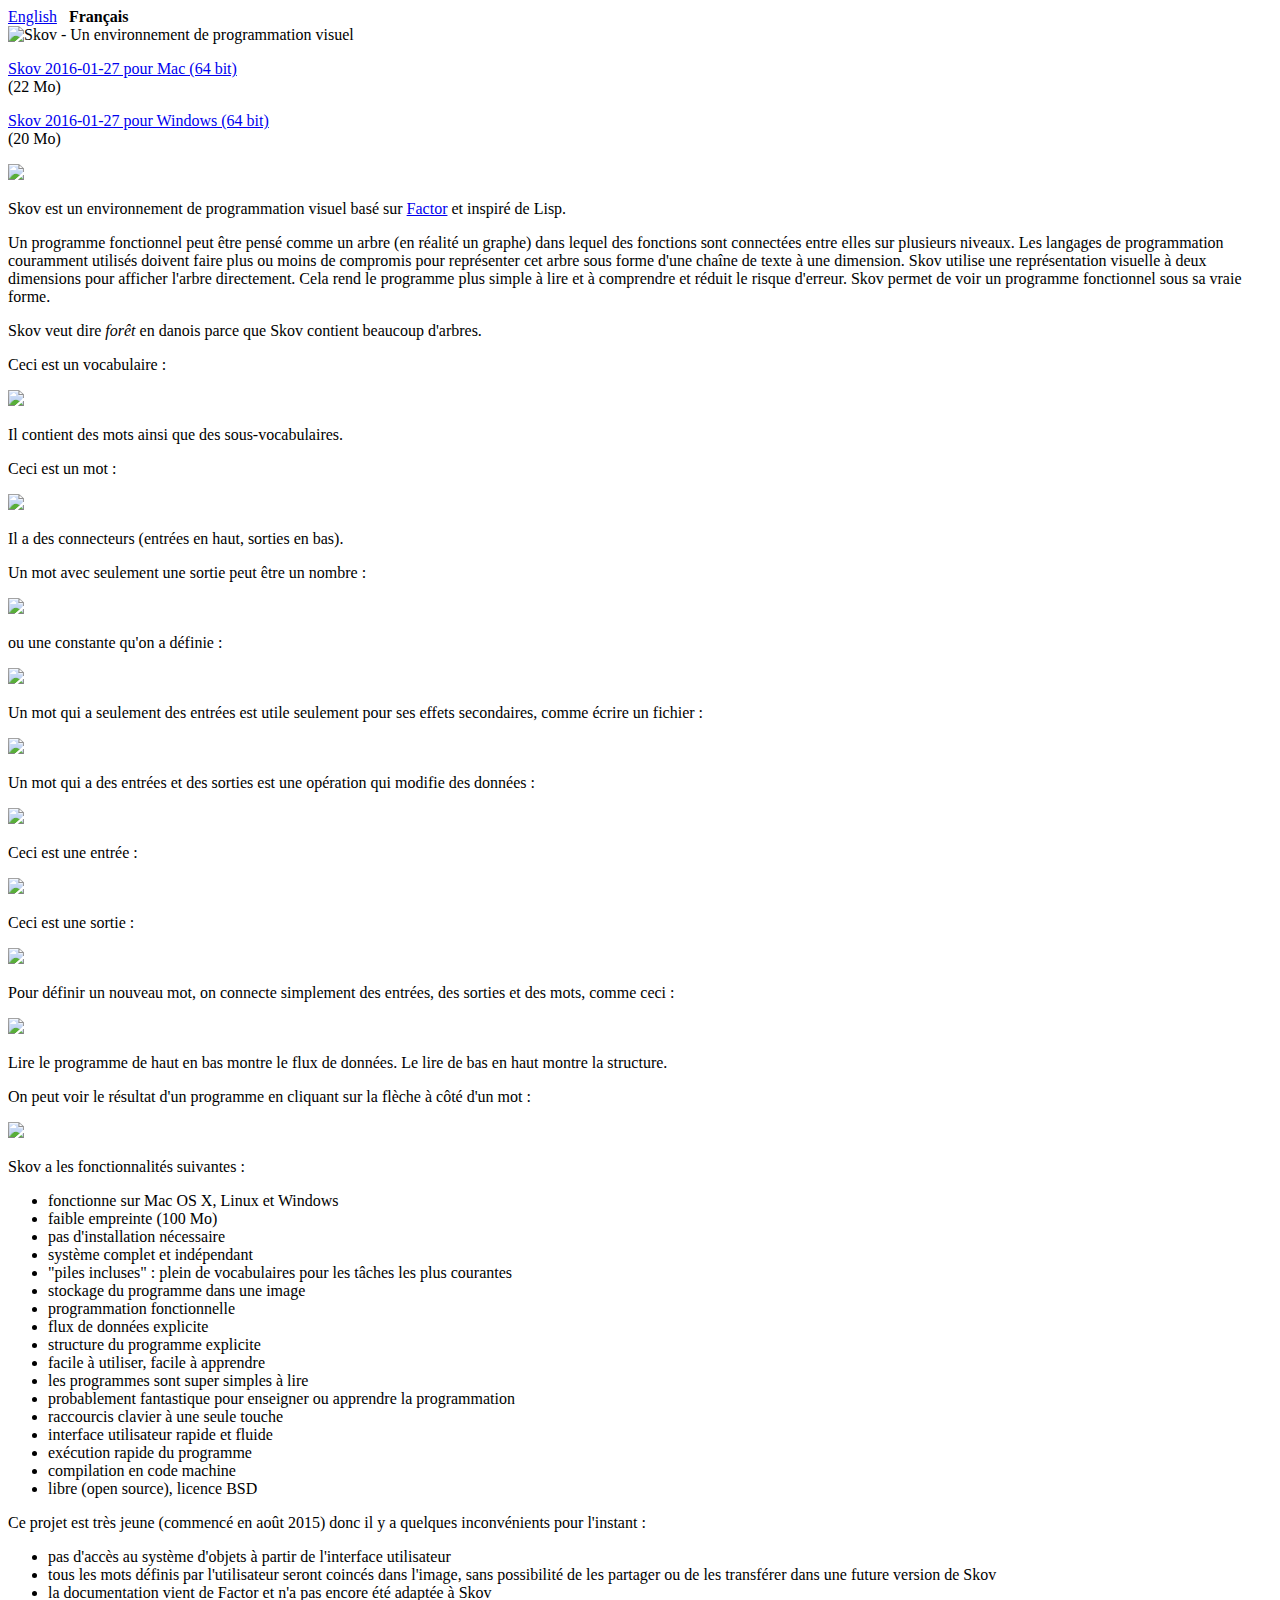
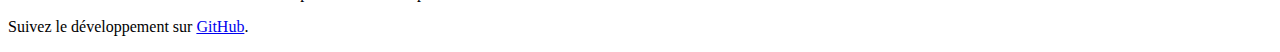
==== fr/index.html @ 8f3c9758 "French text" ====
<!DOCTYPE html>
<html>
<head>
<meta charset="UTF-8">
<title>Skov - Un environnement de programmation visuel</title>
<link rel="stylesheet" href="../master.css" type="text/css" media="screen" charset="utf-8" />
</head>
<body>
  
<div id="language">
  <a href="../en/">English</a>
  &nbsp;
  <b>Français</b>
</div>

<div id="site">
<div class="centred">

<img src="../images/website-logo-fr.png" alt="Skov - Un environnement de programmation visuel">

<p><a class="download-link" href="https://github.com/nicolas-p/skov/releases/download/2016-01-27/skov-macosx-64bit-2016-01-27.dmg">Skov 2016-01-27 pour Mac (64 bit)</a> <br /> (22 Mo)</p>
<p><a class="download-link" href="https://github.com/nicolas-p/skov/releases/download/2016-01-27/skov-windows-64bits-2016-01-27.zip">Skov 2016-01-27 pour Windows (64 bit)</a> <br /> (20 Mo)</p>

<img src="../images/screenshot.png">

</div>

<p>Skov est un environnement de programmation visuel basé sur <a href="http://factorcode.org">Factor</a> et inspiré de Lisp.</p>

<p>Un programme fonctionnel peut être pensé comme un arbre (en réalité un graphe) dans lequel des fonctions sont connectées entre elles sur plusieurs niveaux. Les langages de programmation couramment utilisés doivent faire plus ou moins de compromis pour représenter cet arbre sous forme d'une chaîne de texte à une dimension. Skov utilise une représentation visuelle à deux dimensions pour afficher l'arbre directement. Cela rend le programme plus simple à lire et à comprendre et réduit le risque d'erreur. Skov permet de voir un programme fonctionnel sous sa vraie forme.</p>

<p>Skov veut dire <i>forêt</i> en danois parce que Skov contient beaucoup d'arbres.</p>

<div>
  <p class="bloc">Ceci est un vocabulaire :</p>
  <img class="bloc" src="images/screenshot-vocab.png">
  <p class="bloc">Il contient des mots ainsi que des sous-vocabulaires.</p>
</div>
<div>
  <p class="bloc">Ceci est un mot :</p>
  <img class="bloc" src="images/screenshot-word.png">
  <p class="bloc">Il a des connecteurs (entrées en haut, sorties en bas).</p>
</div>
<div>
  <p class="bloc">Un mot avec seulement une sortie peut être un nombre :</p>
  <img class="bloc" src="images/screenshot-number.png">
</div>
<div>
  <p class="bloc">ou une constante qu'on a définie :</p>
  <img class="bloc" src="images/screenshot-constant.png">
</div>
<div>
  <p class="bloc">Un mot qui a seulement des entrées est utile seulement pour ses effets secondaires, comme écrire un fichier :</p>
  <img class="bloc" src="images/screenshot-inputs-only.png">
</div>
<div>
  <p class="bloc">Un mot qui a des entrées et des sorties est une opération qui modifie des données :</p>
  <img class="bloc" src="images/screenshot-word-2.png">
</div>
<div>
  <p class="bloc">Ceci est une entrée :</p>
  <img class="bloc" src="images/screenshot-input.png">
</div>
<div>
  <p class="bloc">Ceci est une sortie :</p>
  <img class="bloc" src="images/screenshot-output.png">
</div>
<p>Pour définir un nouveau mot, on connecte simplement des entrées, des sorties et des mots, comme ceci :</p>
<div class="centred"><img src="images/screenshot-definition.png"></div>


<p>Lire le programme de haut en bas montre le flux de données. Le lire de bas en haut montre la structure.</p>

<p>On peut voir le résultat d'un programme en cliquant sur la flèche à côté d'un mot :</p>
<div class="centred"><img src="images/screenshot-result.png"></div>

<p>Skov a les fonctionnalités suivantes :</p>
<ul>
<li>fonctionne sur Mac OS X, Linux et Windows</li>
<li>faible empreinte (100 Mo)</li>
<li>pas d'installation nécessaire</li>
<li>système complet et indépendant</li>
<li>"piles incluses" : plein de vocabulaires pour les tâches les plus courantes</li>
<li>stockage du programme dans une image</li>
<li>programmation fonctionnelle</li>
<li>flux de données explicite</li>
<li>structure du programme explicite</li>
<li>facile à utiliser, facile à apprendre</li>
<li>les programmes sont super simples à lire</li>
<li>probablement fantastique pour enseigner ou apprendre la programmation</li>
<li>raccourcis clavier à une seule touche</li>
<li>interface utilisateur rapide et fluide</li>
<li>exécution rapide du programme</li>
<li>compilation en code machine</li>
<li>libre (open source), licence BSD</li>
</ul>

<p>Ce projet est très jeune (commencé en août 2015) donc il y a quelques inconvénients pour l'instant :</p>
<ul>
<li>pas d'accès au système d'objets à partir de l'interface utilisateur</li>
<li>tous les mots définis par l'utilisateur seront coincés dans l'image, sans possibilité de les partager ou de les transférer dans une future version de Skov</li>
<li>la documentation vient de Factor et n'a pas encore été adaptée à Skov</li>
</ul>

<p>Suivez le développement sur <a href="https://github.com/nicolas-p/skov">GitHub</a>.</p>

</div>

</body>
</html>
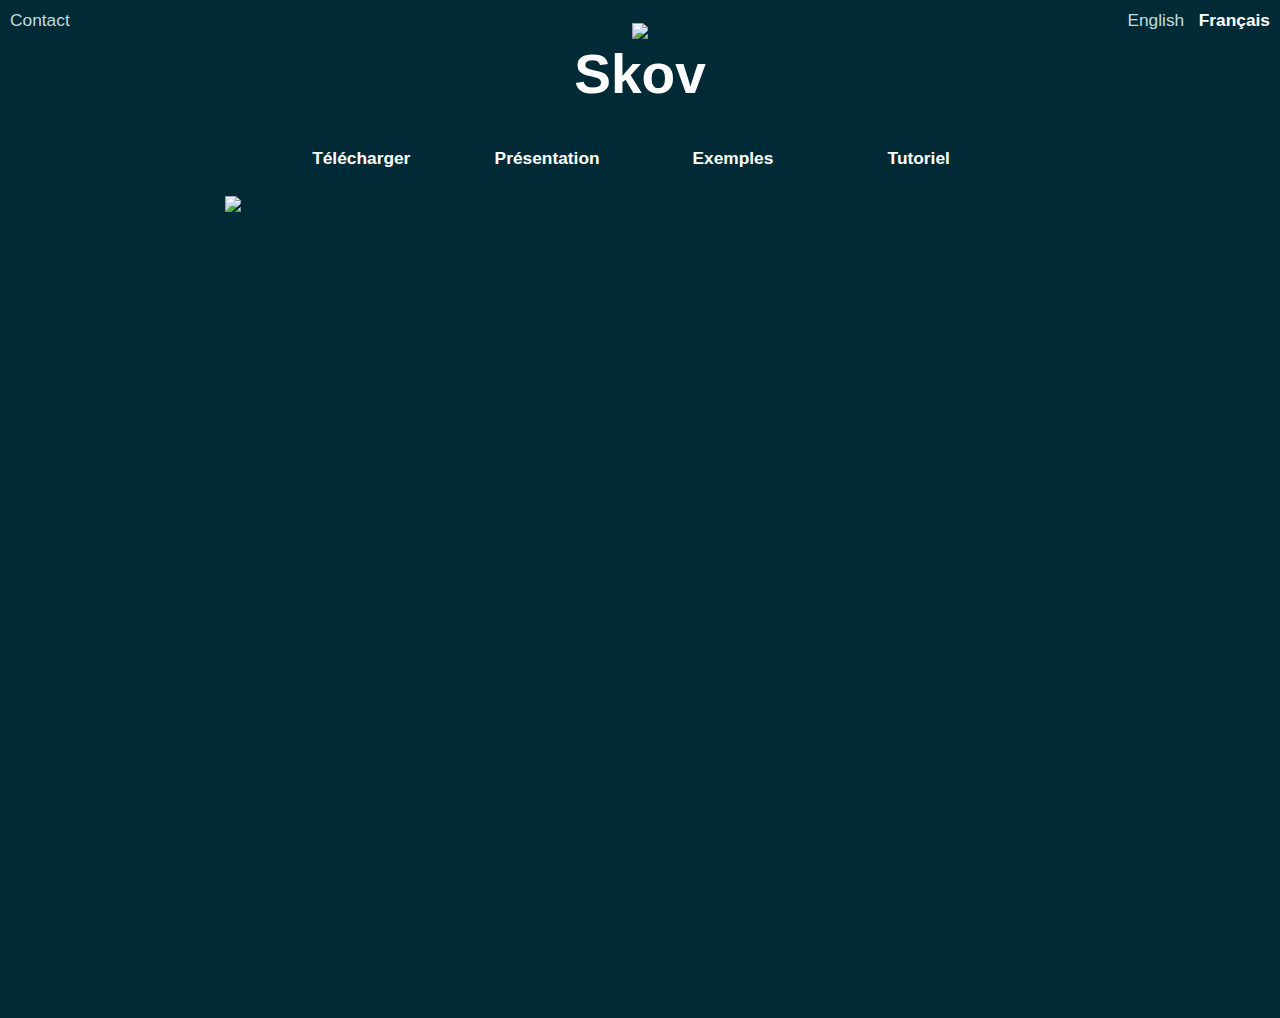
==== commit d7165cba: "Fixed links in French version" ====
--- a/fr/index.html
+++ b/fr/index.html
@@ -1,12 +1,16 @@
 <!DOCTYPE html>
-<html>
+<html lang="fr">
 <head>
-<meta charset="UTF-8">
-<title>Skov - Un environnement de programmation visuel</title>
-<link rel="stylesheet" href="../master.css" type="text/css" media="screen" charset="utf-8" />
+  <meta charset="UTF-8">
+  <title>Skov - Un environnement de programmation visuel</title>
+  <link rel="stylesheet" href="../master.css" type="text/css" media="screen" charset="utf-8" />
 </head>
 <body>
-  
+
+<div id="contact">
+  <a href="mailto:nicolas@skov.software">Contact</a>
+</div>
+
 <div id="language">
   <a href="../en/">English</a>
   &nbsp;
@@ -14,95 +18,31 @@
 </div>
 
 <div id="site">
+
 <div class="centred">
+<a href='../fr/'>  
+  <img src="../images/skov-logo.png" height="100" style="margin:15px;">
+</a>
+<br>
+<span style="font-size:55px;font-weight:bold;">Skov</span>
 
-<img src="../images/website-logo-fr.png" alt="Skov - Un environnement de programmation visuel">
-
-<p><a class="download-link" href="https://github.com/nicolas-p/skov/releases/download/2016-01-27/skov-macosx-64bit-2016-01-27.dmg">Skov 2016-01-27 pour Mac (64 bit)</a> <br /> (22 Mo)</p>
-<p><a class="download-link" href="https://github.com/nicolas-p/skov/releases/download/2016-01-27/skov-windows-64bits-2016-01-27.zip">Skov 2016-01-27 pour Windows (64 bit)</a> <br /> (20 Mo)</p>
-
-<img src="../images/screenshot.png">
-
+<div>
+<a href="https://github.com/nicolas-p/skov/releases/tag/2017-06-03">
+    <span class="button">Télécharger</span>
+</a>
+<a href="presentation.html">
+    <span class="button">Présentation</span>
+</a>
+<a href="exemples.html">
+    <span class="button">Exemples</span>
+</a>
+<a href="tutoriel.html">
+    <span class="button">Tutoriel</span>
+</a>
+</div>
 </div>
 
-<p>Skov est un environnement de programmation visuel basé sur <a href="http://factorcode.org">Factor</a> et inspiré de Lisp.</p>
-
-<p>Un programme fonctionnel peut être pensé comme un arbre (en réalité un graphe) dans lequel des fonctions sont connectées entre elles sur plusieurs niveaux. Les langages de programmation couramment utilisés doivent faire plus ou moins de compromis pour représenter cet arbre sous forme d'une chaîne de texte à une dimension. Skov utilise une représentation visuelle à deux dimensions pour afficher l'arbre directement. Cela rend le programme plus simple à lire et à comprendre et réduit le risque d'erreur. Skov permet de voir un programme fonctionnel sous sa vraie forme.</p>
-
-<p>Skov veut dire <i>forêt</i> en danois parce que Skov contient beaucoup d'arbres.</p>
-
-<div>
-  <p class="bloc">Ceci est un vocabulaire :</p>
-  <img class="bloc" src="images/screenshot-vocab.png">
-  <p class="bloc">Il contient des mots ainsi que des sous-vocabulaires.</p>
-</div>
-<div>
-  <p class="bloc">Ceci est un mot :</p>
-  <img class="bloc" src="images/screenshot-word.png">
-  <p class="bloc">Il a des connecteurs (entrées en haut, sorties en bas).</p>
-</div>
-<div>
-  <p class="bloc">Un mot avec seulement une sortie peut être un nombre :</p>
-  <img class="bloc" src="images/screenshot-number.png">
-</div>
-<div>
-  <p class="bloc">ou une constante qu'on a définie :</p>
-  <img class="bloc" src="images/screenshot-constant.png">
-</div>
-<div>
-  <p class="bloc">Un mot qui a seulement des entrées est utile seulement pour ses effets secondaires, comme écrire un fichier :</p>
-  <img class="bloc" src="images/screenshot-inputs-only.png">
-</div>
-<div>
-  <p class="bloc">Un mot qui a des entrées et des sorties est une opération qui modifie des données :</p>
-  <img class="bloc" src="images/screenshot-word-2.png">
-</div>
-<div>
-  <p class="bloc">Ceci est une entrée :</p>
-  <img class="bloc" src="images/screenshot-input.png">
-</div>
-<div>
-  <p class="bloc">Ceci est une sortie :</p>
-  <img class="bloc" src="images/screenshot-output.png">
-</div>
-<p>Pour définir un nouveau mot, on connecte simplement des entrées, des sorties et des mots, comme ceci :</p>
-<div class="centred"><img src="images/screenshot-definition.png"></div>
-
-
-<p>Lire le programme de haut en bas montre le flux de données. Le lire de bas en haut montre la structure.</p>
-
-<p>On peut voir le résultat d'un programme en cliquant sur la flèche à côté d'un mot :</p>
-<div class="centred"><img src="images/screenshot-result.png"></div>
-
-<p>Skov a les fonctionnalités suivantes :</p>
-<ul>
-<li>fonctionne sur Mac OS X, Linux et Windows</li>
-<li>faible empreinte (100 Mo)</li>
-<li>pas d'installation nécessaire</li>
-<li>système complet et indépendant</li>
-<li>"piles incluses" : plein de vocabulaires pour les tâches les plus courantes</li>
-<li>stockage du programme dans une image</li>
-<li>programmation fonctionnelle</li>
-<li>flux de données explicite</li>
-<li>structure du programme explicite</li>
-<li>facile à utiliser, facile à apprendre</li>
-<li>les programmes sont super simples à lire</li>
-<li>probablement fantastique pour enseigner ou apprendre la programmation</li>
-<li>raccourcis clavier à une seule touche</li>
-<li>interface utilisateur rapide et fluide</li>
-<li>exécution rapide du programme</li>
-<li>compilation en code machine</li>
-<li>libre (open source), licence BSD</li>
-</ul>
-
-<p>Ce projet est très jeune (commencé en août 2015) donc il y a quelques inconvénients pour l'instant :</p>
-<ul>
-<li>pas d'accès au système d'objets à partir de l'interface utilisateur</li>
-<li>tous les mots définis par l'utilisateur seront coincés dans l'image, sans possibilité de les partager ou de les transférer dans une future version de Skov</li>
-<li>la documentation vient de Factor et n'a pas encore été adaptée à Skov</li>
-</ul>
-
-<p>Suivez le développement sur <a href="https://github.com/nicolas-p/skov">GitHub</a>.</p>
+<img class="bloc" src="../images/screenshot-main.png" height="814">
 
 </div>
 
--- a/master.css
+++ b/master.css
@@ -0,0 +1,140 @@
+@font-face {
+  font-family: biolinum;
+  src: url(fonts/LinBiolinum_R.woff);
+}
+@font-face {
+  font-family: biolinum;
+  src: url(fonts/LinBiolinum_RB.woff);
+  font-weight: bold;
+}
+@font-face {
+  font-family: biolinum-keyboard;
+  src: url(fonts/LinBiolinum_K.woff);
+}
+body {
+  background-color: #002B36;
+  color: white;
+  font-family: "Linux Biolinum O", "Linux Biolinum", biolinum, sans-serif;
+  font-size: 13pt;
+}
+#language {
+  position: absolute;
+  top: 0px;
+  right: 0px;
+  padding: 10px;
+  font-size: 13pt;
+}
+#contact {
+  position: absolute;
+  top: 0px;
+  left: 0px;
+  padding: 10px;
+  font-size: 13pt;
+}
+#site {
+  max-width: 830px;
+  text-align: left;
+  line-height: 1.5em;
+  margin-left: auto;
+  margin-right: auto;
+  padding: 0 1.5em;
+}
+.centred {
+  text-align: center;
+}
+a {
+  text-decoration: none;
+  color: #C4DCDE;
+}
+a:hover {
+  text-decoration: underline;
+}
+a.download-link {
+  border-radius: 10px;
+  padding: 5px 10px;
+  color: black;
+  font-weight: bold;
+  background-image: linear-gradient(to bottom, #69AA00, #BFE950, #69AA00);
+}
+a.download-link:hover {
+  text-decoration: none;
+  background-image: linear-gradient(to bottom, #A2D434, #D0F07D, #A2D434);
+}
+.bloc {
+  display: block;
+  margin-left: auto;
+  margin-right: auto;
+}
+hr {
+  border: 0;
+  height: 1px;
+  background-image: linear-gradient(to right, #002B36, #aaa, #002B36);
+}
+hr.title-sep {
+  background-image: linear-gradient(to right, #002B36, #fff, #002B36);
+  margin: 2px;
+  height: 2px;
+}
+p.question {
+  font-weight: bold;
+  color: #82A6A5;
+}
+key {
+    font-family: biolinum-keyboard;
+}
+word {
+  border-radius: 100px;
+  padding: 2px 6px;
+  color: black;
+  font-weight: bold;
+  background-image: linear-gradient(to bottom, #69AA00, #BFE950, #69AA00);
+}
+text {
+  border-radius: 4px;
+  padding: 2px 6px;
+  color: black;
+  font-weight: bold;
+  background-image: linear-gradient(to bottom, #82A6A5, #FFFFFF, #82A6A5);
+}
+vocab {
+  border-radius: 100px;
+  padding: 2px 6px;
+  color: black;
+  font-weight: bold;
+  background-image: linear-gradient(to bottom, #FF0000, #FF9C7F, #FF0000);
+}
+class {
+  border-radius: 4px;
+  padding: 2px 6px;
+  color: black;
+  font-weight: bold;
+  background-image: linear-gradient(to bottom, #0985FF, #6BD7FF, #0985FF);
+}
+slot {
+  border-radius: 100px;
+  padding: 2px 6px;
+  color: black;
+  font-weight: bold;
+  background-image: linear-gradient(to bottom, #0985FF, #6BD7FF, #0985FF);
+}
+io {
+  border-radius: 100px;
+  padding: 2px 6px;
+  color: white;
+  font-weight: bold;
+  background-image: linear-gradient(to bottom, #82A6A5, #002B36, #82A6A5);
+}
+.button {
+  margin-top: 20px;
+  width: 181px;
+  color: white;
+  padding-top: 25px;
+  padding-bottom: 25px;
+  font-weight: bold;
+  background-image: url(images/button-inactive.png);
+  display: inline-block;
+  text-align: center;
+}
+.button.blue {
+    background-image: url(images/button-blue.png);
+}
